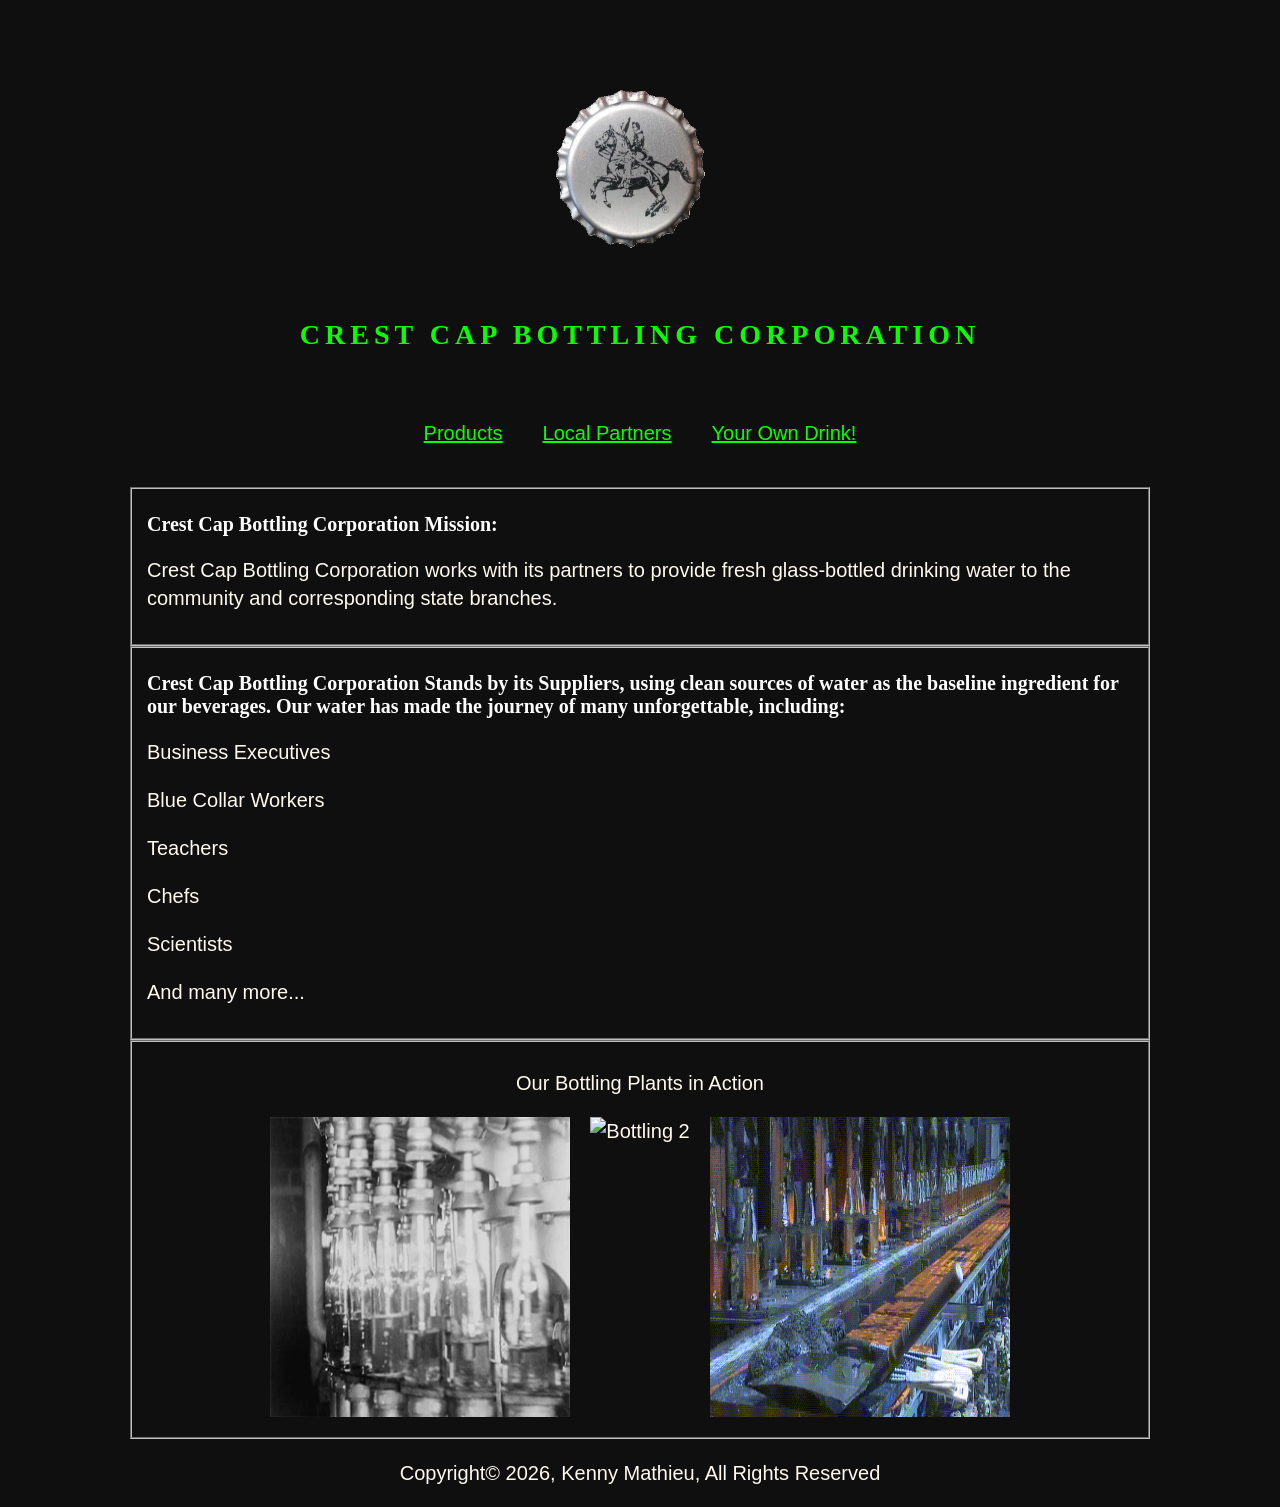
==== bottle/about.html @ 08c053ac "Add files via upload Added Crest Cap framework" ====
<!DOCTYPE html>
<html lang="en">
<head>
 <meta charset="utf-8">
 <title>Crest Cap Bottling Corporation</title>
 <link rel="stylesheet" href="styles.css">
</head>
<body>
<header>
    <img src="cap.png" width="300" height="300" alt="Bottle Cap">
    <h1>Crest Cap Bottling Corporation</h1>
</header>
<nav> 
    <ul style="display: flex; justify-content: center; list-style: none; padding: 0; margin: 10; gap: 40px;">      
        <li><a href="products.html" style="color:rgb(9, 255, 0) ;"><p>Products</p></a></li>  
        <li><a href="localpartners.html" style="color:rgb(9, 255, 0) ;"><p>Local Partners</p></a></li>
        <li><a href="jenskitchen/jenshome.html" style="color:rgb(9, 255, 0) ;"><p>Your Own Drink!</p></a></li>   
    </ul>
</nav>
<fieldset>
<h2>Crest Cap Bottling Corporation Mission:</h2>
<p>Crest Cap Bottling Corporation works with its partners to provide fresh glass-bottled drinking water to the community and corresponding state branches.</p>
</fieldset>

<fieldset>
<h2>Crest Cap Bottling Corporation Stands by its Suppliers, using clean sources of water as the baseline ingredient for our beverages. Our water has made the journey of many unforgettable, including:</h2>
<p>Business Executives</p>
<p>Blue Collar Workers</p>
<p>Teachers</p>
<p>Chefs</p>
<p>Scientists</p>
<p>And many more...</p>
</fieldset>

<fieldset>
<footer style="text-align: center";>
    <p> Our Bottling Plants in Action </p>
<ul style="display: flex; justify-content: center; list-style: none; padding: 0; margin: 0; gap: 20px;">
    <li><img src="bottling.gif" width="300" height="300" alt="Bottling 1"></li>
    <li><img src="bottlingscan.gif" width="300" height="300" alt="Bottling 2"></li>
    <li><img src="bottlingwide.gif" width="300" height="300" alt="Bottling 3"></li>
</ul>
</footer>
</fieldset>
<footer>
<p class="Copyright">Copyright&copy; 2026, Kenny Mathieu, All Rights Reserved</p>
</footer>
</body>
</html>
---- bottle/styles.css ----
body {
 margin: 0 10%;
 font: 1.25rem/1.75rem sans-serif;
 color: floralwhite;
 background-color: rgb(15, 15, 15);
 }
 header {
 background-color: rgb(15, 15, 15);
 text-align: center;
 padding: 12px;
 margin-bottom: 36px;
 }
 footer {
    text-align:center;
  }
 h1 {
 color: rgb(9, 255, 0);
 font: bold 1.75rem garamond;
text-transform: uppercase;
 letter-spacing: 5px;
 margin: 0;
 }
 h2 {
 color: rgb(255, 255, 255);
 font: bold 1.25rem garamond;
 text-align: left;
 }
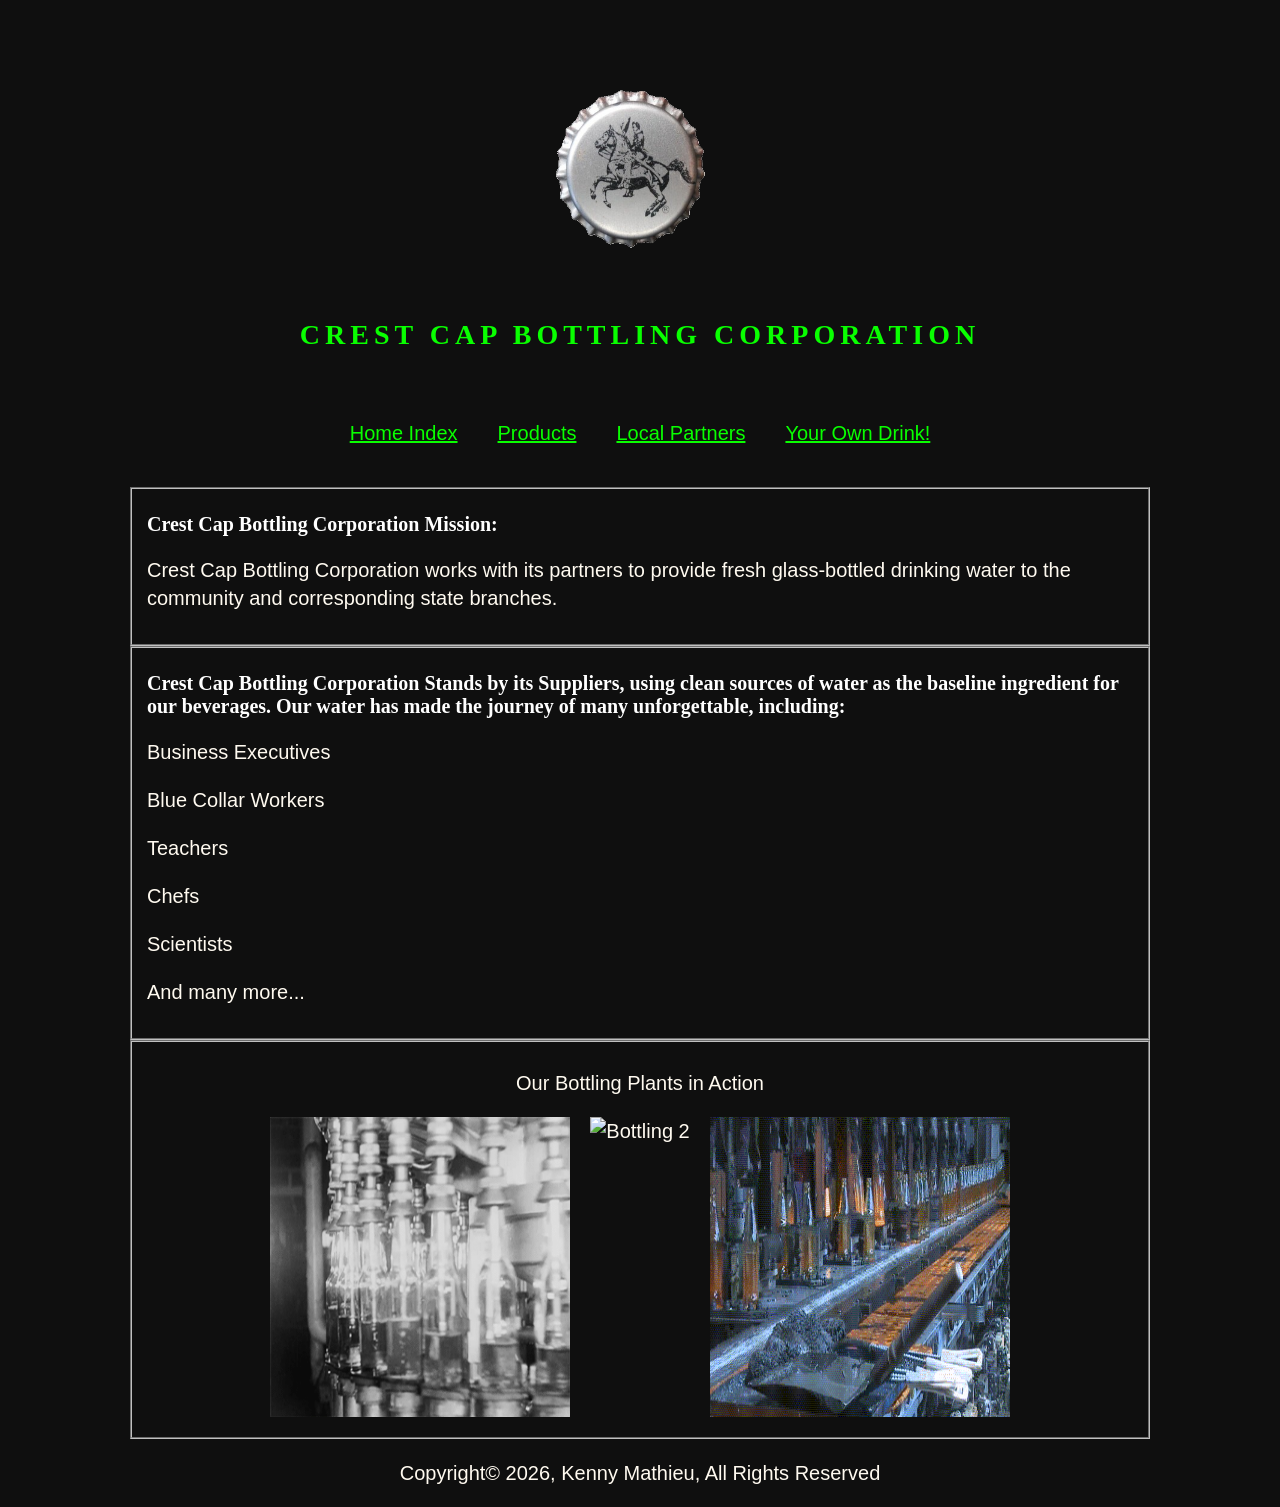
==== commit 533799f2: "Add files via upload" ====
--- a/bottle/about.html
+++ b/bottle/about.html
@@ -11,7 +11,8 @@
     <h1>Crest Cap Bottling Corporation</h1>
 </header>
 <nav> 
-    <ul style="display: flex; justify-content: center; list-style: none; padding: 0; margin: 10; gap: 40px;">      
+    <ul style="display: flex; justify-content: center; list-style: none; padding: 0; margin: 10; gap: 40px;">
+        <li><a href="index.html" style="color:rgb(9, 255, 0) ;"><p>Home Index</p></a></li>      
         <li><a href="products.html" style="color:rgb(9, 255, 0) ;"><p>Products</p></a></li>  
         <li><a href="localpartners.html" style="color:rgb(9, 255, 0) ;"><p>Local Partners</p></a></li>
         <li><a href="jenskitchen/jenshome.html" style="color:rgb(9, 255, 0) ;"><p>Your Own Drink!</p></a></li>   
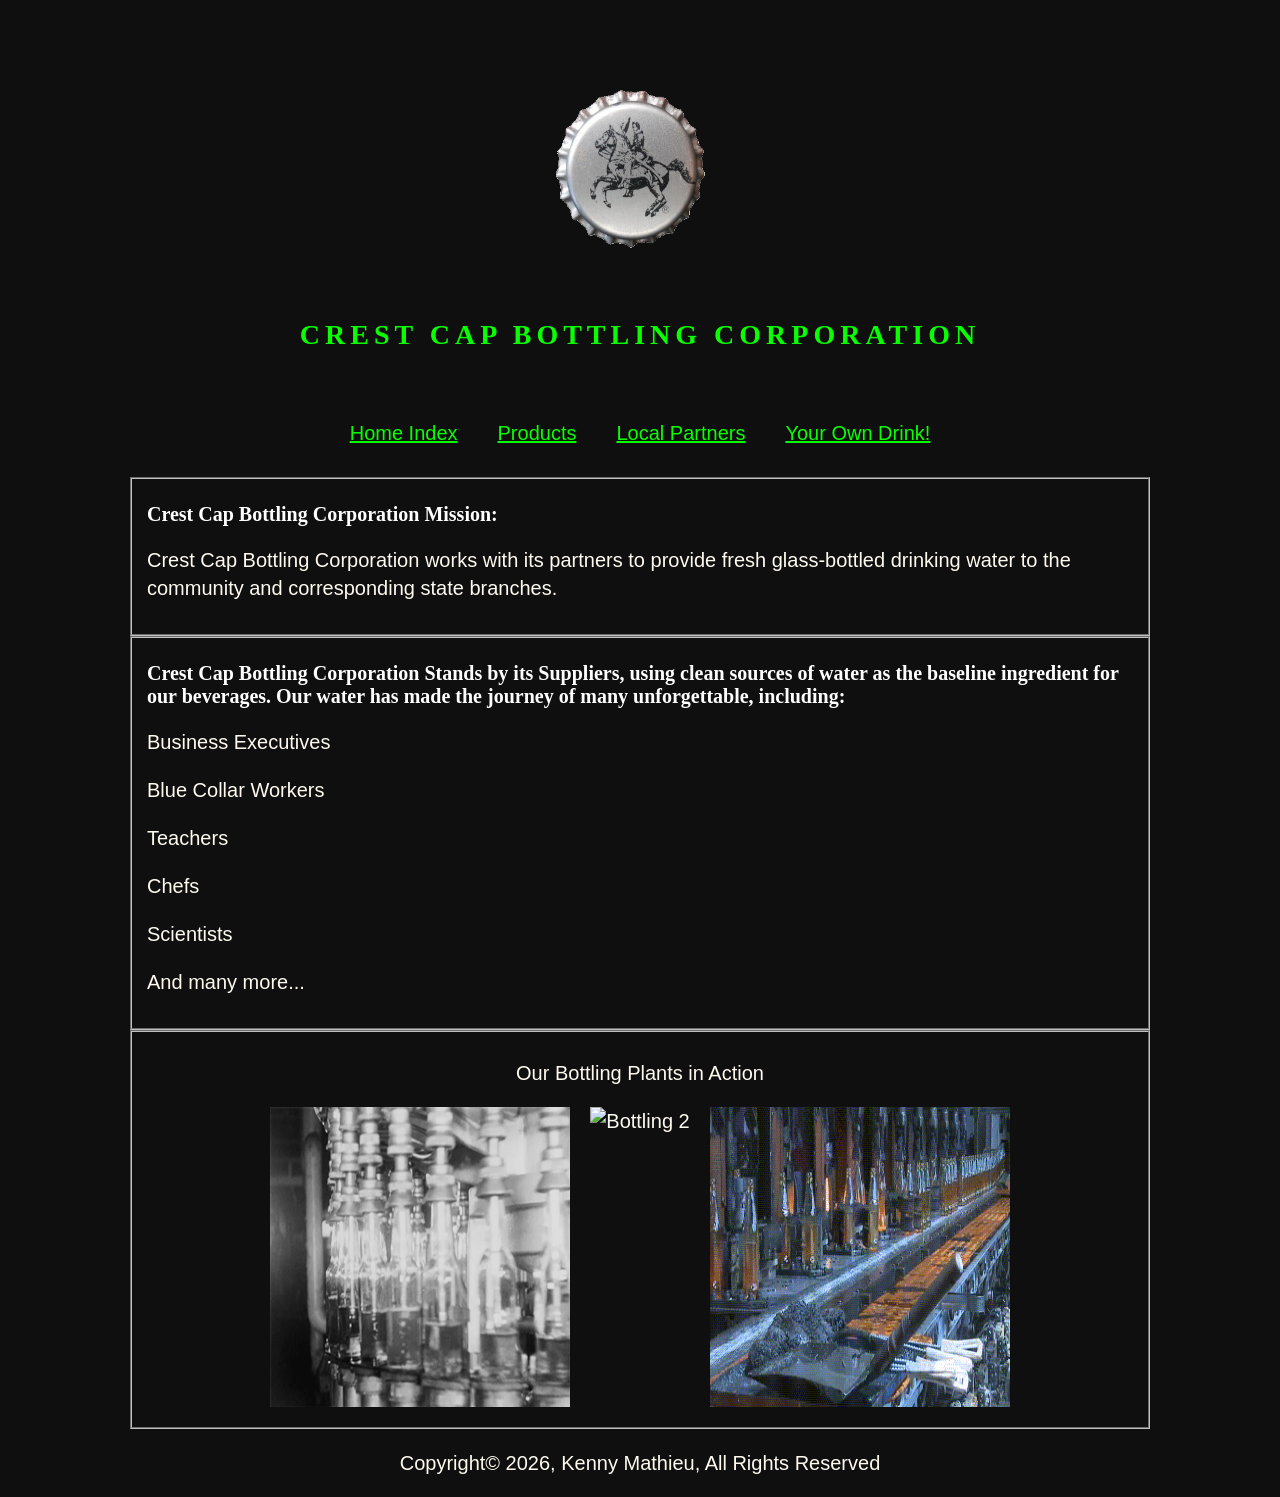
==== commit de0723f2: "Add files via upload updated code" ====
--- a/bottle/about.html
+++ b/bottle/about.html
@@ -11,7 +11,7 @@
     <h1>Crest Cap Bottling Corporation</h1>
 </header>
 <nav> 
-    <ul style="display: flex; justify-content: center; list-style: none; padding: 0; margin: 10; gap: 40px;">
+    <ul style="display: flex; justify-content: center; list-style: none; padding: 0; margin: 10px; gap: 40px;">
         <li><a href="index.html" style="color:rgb(9, 255, 0) ;"><p>Home Index</p></a></li>      
         <li><a href="products.html" style="color:rgb(9, 255, 0) ;"><p>Products</p></a></li>  
         <li><a href="localpartners.html" style="color:rgb(9, 255, 0) ;"><p>Local Partners</p></a></li>
